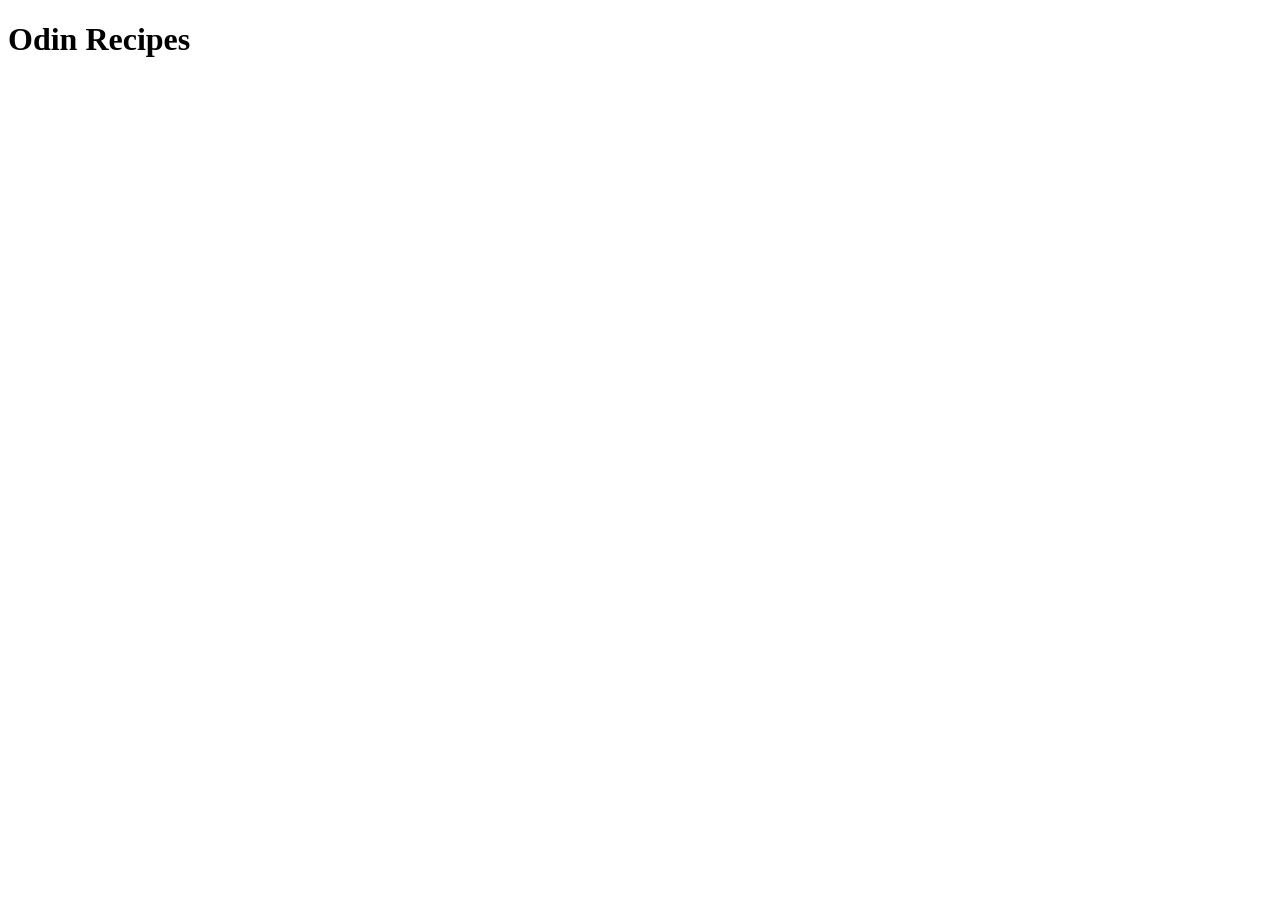
==== index.html @ 754af808 "Initial commit" ====
<!DOCTYPE html>
<html lang="en">
<head>
    <meta charset="UTF-8">
    <meta name="viewport" content="width=device-width, initial-scale=1.0">
    <title>Odin Recipes</title>
</head>
<body>
    <h1>Odin Recipes</h1>
</body>
</html>
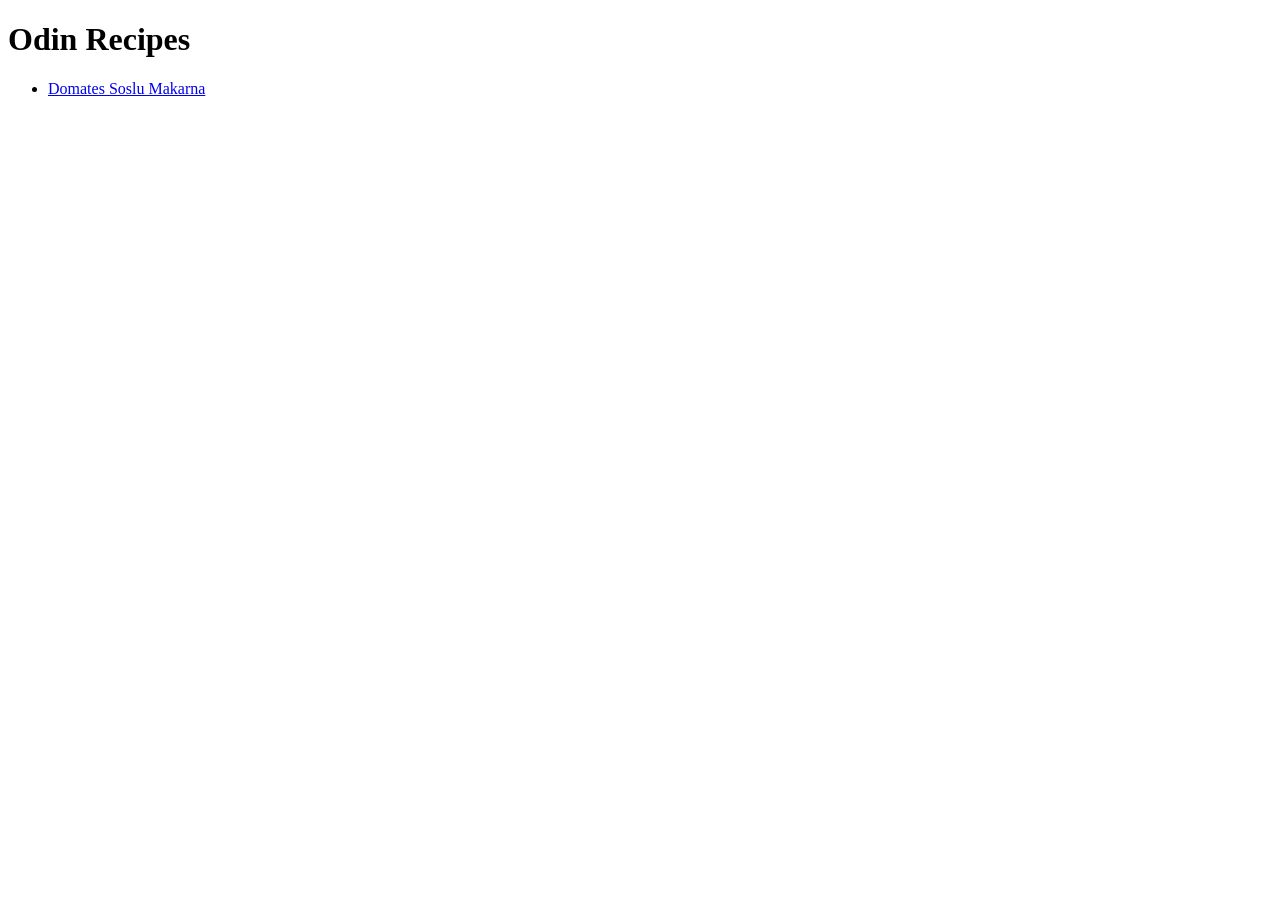
==== commit 2317a484: "Add pasta recipe and link it in index.html" ====
--- a/index.html
+++ b/index.html
@@ -1,11 +1,15 @@
 <!DOCTYPE html>
 <html lang="en">
 <head>
-    <meta charset="UTF-8">
-    <meta name="viewport" content="width=device-width, initial-scale=1.0">
-    <title>Odin Recipes</title>
+  <meta charset="UTF-8">
+  <meta name="viewport" content="width=device-width, initial-scale=1.0">
+  <title>Odin Recipes</title>
 </head>
 <body>
-    <h1>Odin Recipes</h1>
+  <h1>Odin Recipes</h1>
+
+  <ul>
+    <li><a href="./recipes/makarna.html">Domates Soslu Makarna</a></li>
+  </ul>
 </body>
 </html>
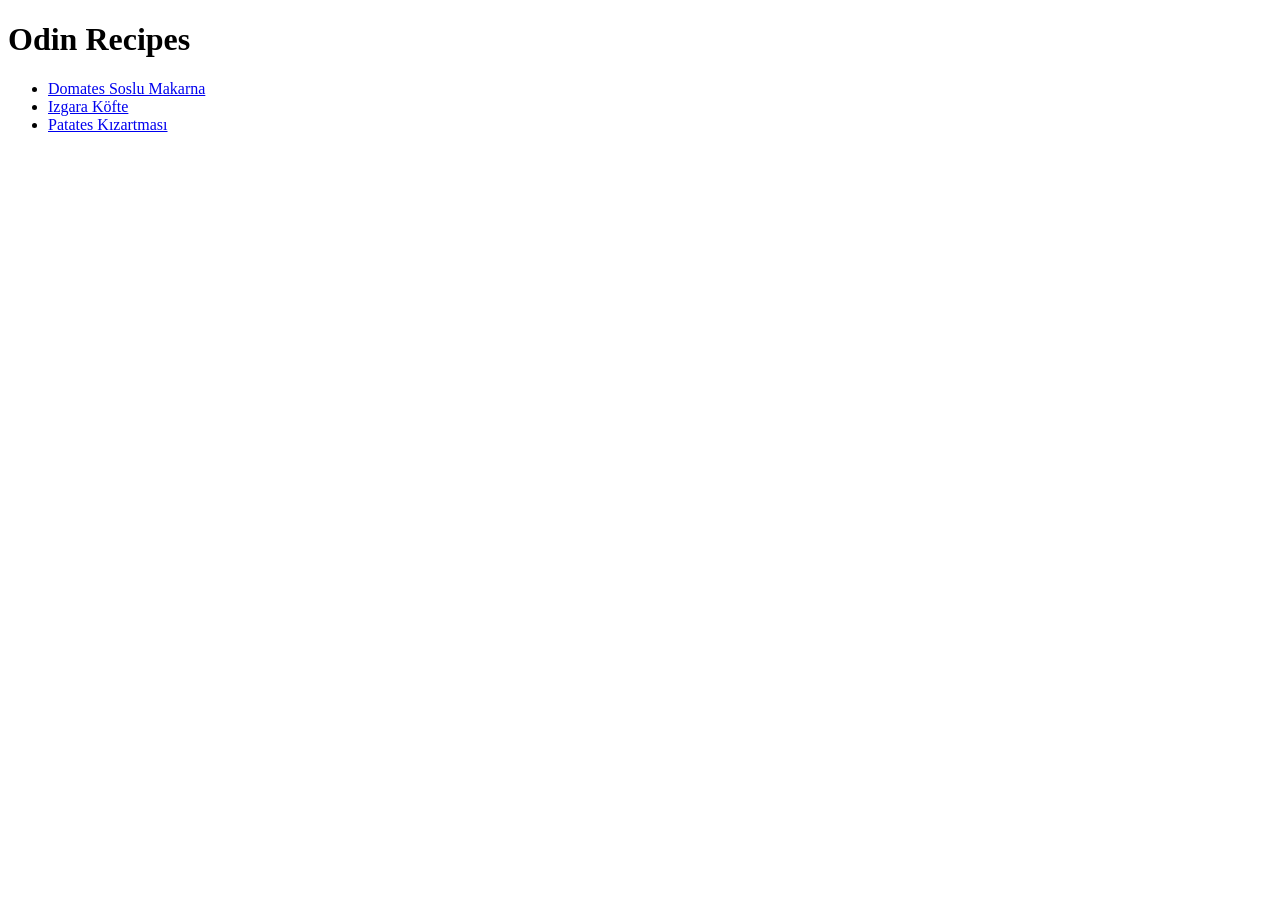
==== commit 92ea52d7: "Add meatball and french fries recipes" ====
--- a/index.html
+++ b/index.html
@@ -10,6 +10,8 @@
 
   <ul>
     <li><a href="./recipes/makarna.html">Domates Soslu Makarna</a></li>
+    <li><a href="./recipes/kofte.html">Izgara Köfte</a></li>
+    <li><a href="./recipes/patates-kizartmasi.html">Patates Kızartması</a></li>
   </ul>
 </body>
 </html>
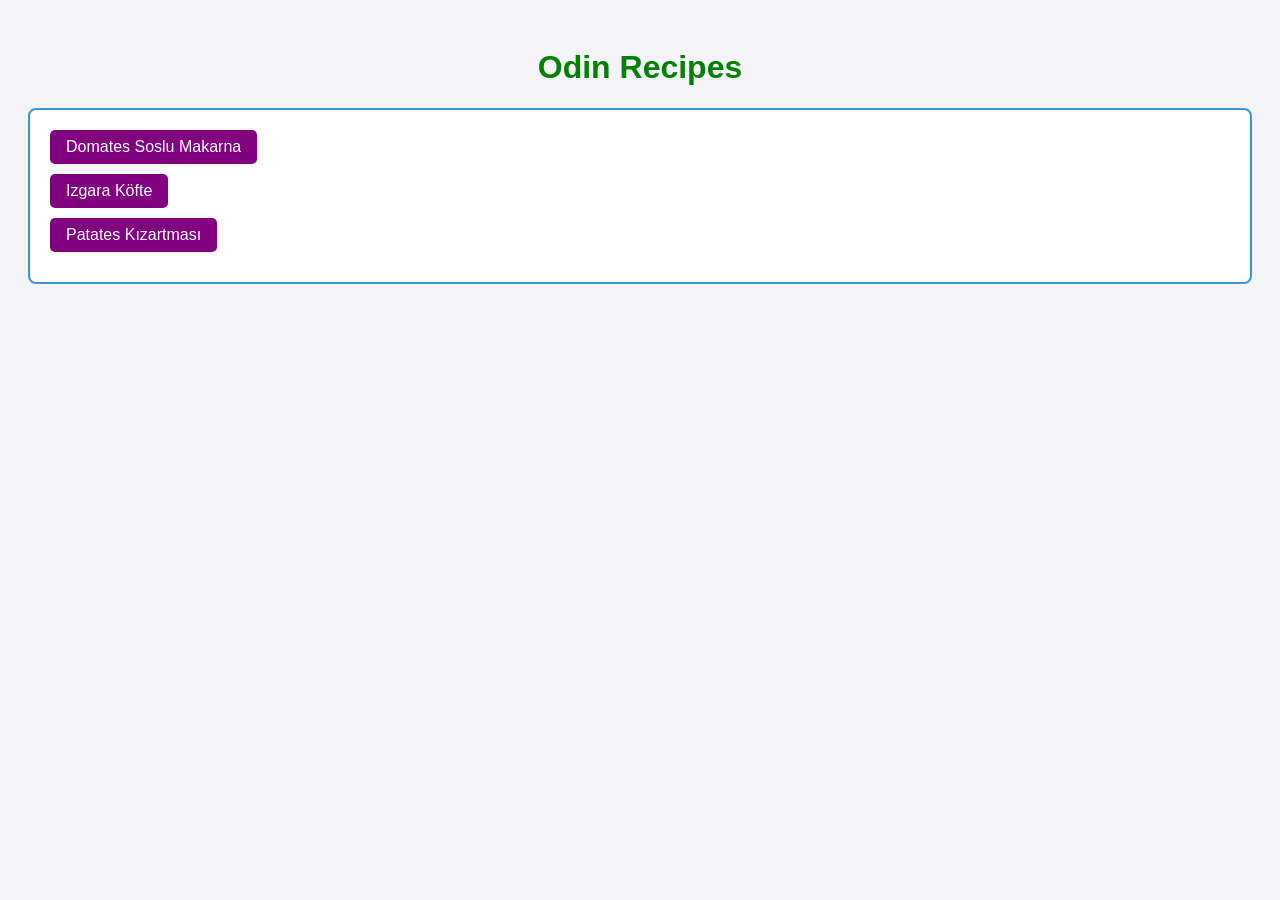
==== commit 7ad8dc32: "Add custom styles to recipes and buttons" ====
--- a/index.html
+++ b/index.html
@@ -4,11 +4,13 @@
   <meta charset="UTF-8">
   <meta name="viewport" content="width=device-width, initial-scale=1.0">
   <title>Odin Recipes</title>
+  <!-- External CSS Bağlantısı -->
+  <link rel="stylesheet" href="style.css">
 </head>
 <body>
   <h1>Odin Recipes</h1>
 
-  <ul>
+  <ul class="recipe-list">
     <li><a href="./recipes/makarna.html">Domates Soslu Makarna</a></li>
     <li><a href="./recipes/kofte.html">Izgara Köfte</a></li>
     <li><a href="./recipes/patates-kizartmasi.html">Patates Kızartması</a></li>
--- a/style.css
+++ b/style.css
@@ -0,0 +1,49 @@
+/* Sayfa Genel Stilleri */
+body {
+  font-family: Arial, sans-serif;
+  background-color: #f4f4f9;
+  color: #333333;
+  padding: 20px;
+}
+
+/* Başlıklar */
+h1 {
+  color: green;
+  text-align: center;
+}
+
+/* Görseller (Tarif sayfaları için) */
+img {
+  width: 300px;
+  height: auto;
+  border-radius: 10px;
+}
+
+/* Ana Sayfadaki Liste Kutusu */
+.recipe-list {
+  list-style-type: none;
+  padding: 20px;
+  border: 2px solid #3498db;
+  border-radius: 8px;
+  background-color: white;
+}
+
+/* Liste Elemanları Arası Boşluk */
+.recipe-list li {
+  margin-bottom: 10px;
+}
+
+/* Buton Gibi Görünen Linkler */
+a {
+  display: inline-block;
+  text-decoration: none;
+  background-color: purple;
+  color: white;
+  padding: 8px 16px;
+  border-radius: 5px;
+}
+
+/* Fareyle Linkin Üzerine Gelince */
+a:hover {
+  background-color: #d35400;
+}
